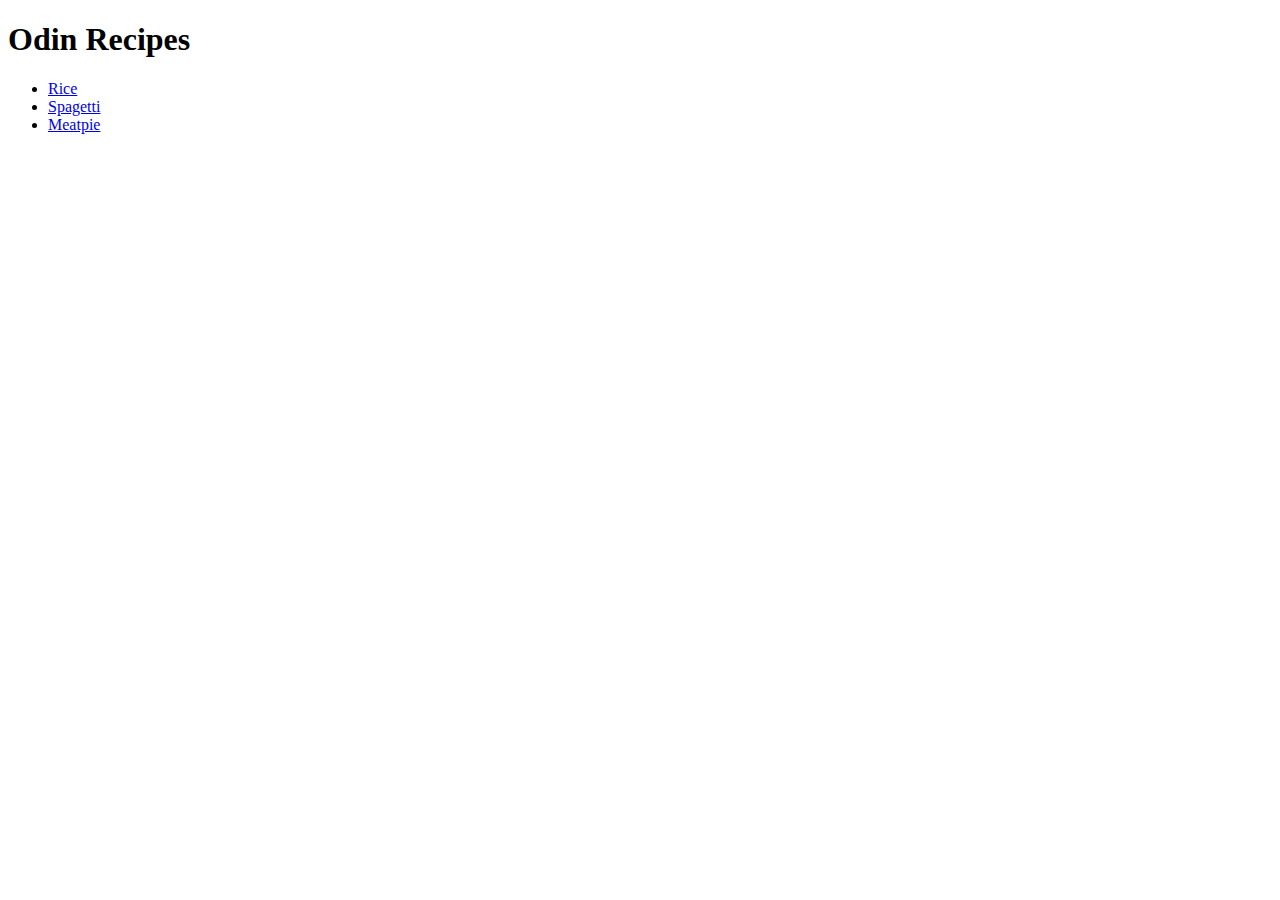
==== index.html @ 14871ab0 "My very first handy webpage" ====
<!DOCTYPE html>
<html lang="en">
  <head>
    <meta charset="UTF-8">
    <title>PROJECT</title>
  </head>

  <body>
    <h1>Odin Recipes</h1>
   <ul>
    <li><a href="recipes/rice.html"target="_blank" rel="noopener noreferrer">Rice</a></li> 
    <li><a href="recipes/spagetti.html"target="_blank" rel="noopener noreferrer">Spagetti</a></li>
    <li><a href="recipes/meatpie.html"target="_blank" rel="noopener noreferrer">Meatpie</a></li>
   </ul> 
  </body>
</html>
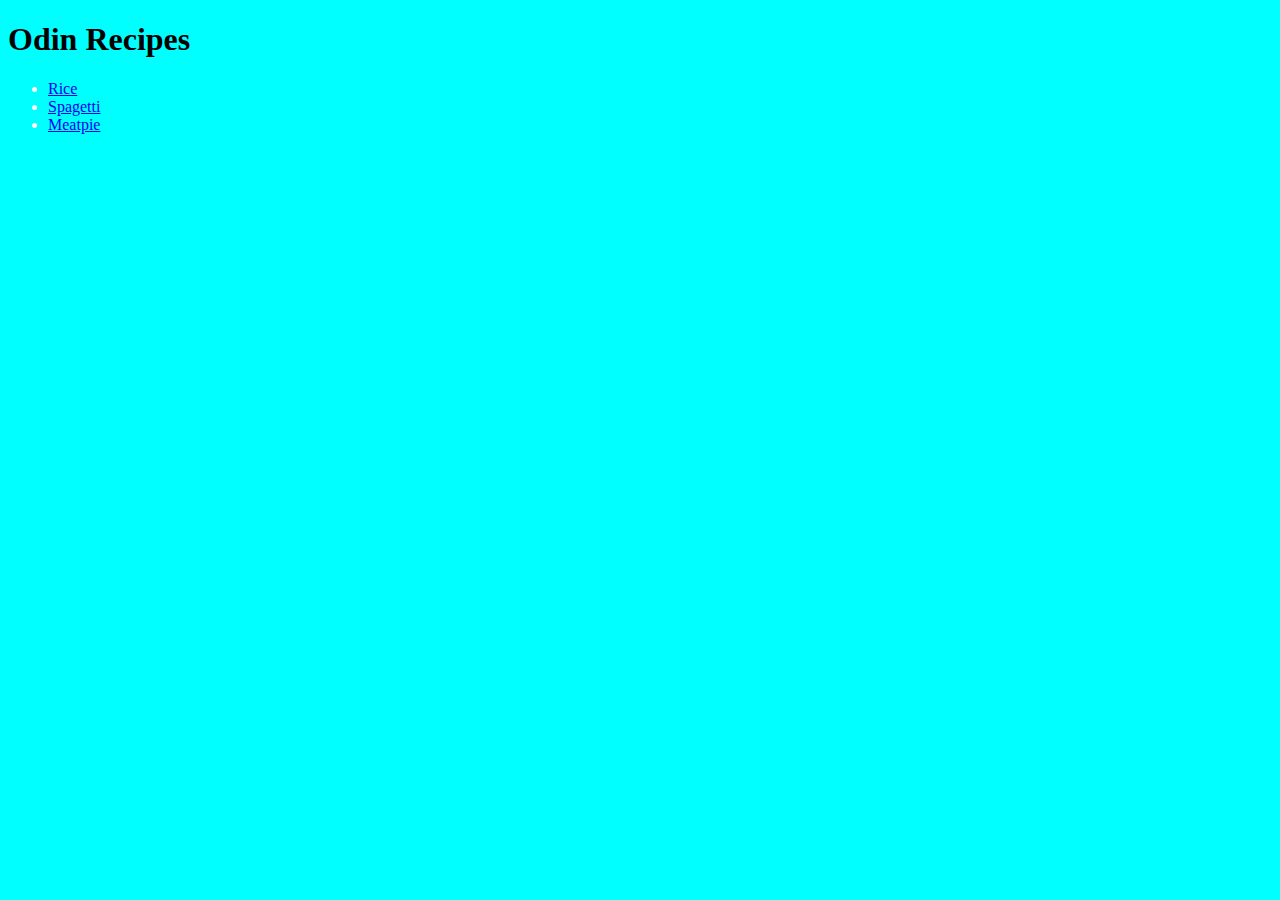
==== commit 5c0c35c7: "My recipe site" ====
--- a/index.html
+++ b/index.html
@@ -3,14 +3,15 @@
   <head>
     <meta charset="UTF-8">
     <title>PROJECT</title>
+    <link rel="stylesheet" href="style.css" />
   </head>
 
   <body>
     <h1>Odin Recipes</h1>
    <ul>
-    <li><a href="recipes/rice.html"target="_blank" rel="noopener noreferrer">Rice</a></li> 
-    <li><a href="recipes/spagetti.html"target="_blank" rel="noopener noreferrer">Spagetti</a></li>
-    <li><a href="recipes/meatpie.html"target="_blank" rel="noopener noreferrer">Meatpie</a></li>
+   <div><li><a href="recipes/rice.html"target="_blank" rel="noopener noreferrer">Rice</a></li></div> 
+    <div><li><a href="recipes/spagetti.html"target="_blank" rel="noopener noreferrer">Spagetti</a></li></div>
+    <div><li><a href="recipes/meatpie.html"target="_blank" rel="noopener noreferrer">Meatpie</a></li></div>
    </ul> 
   </body>
 </html>--- a/style.css
+++ b/style.css
@@ -0,0 +1,9 @@
+div {
+    color: white
+}
+div {
+    background-color: aqua
+}
+body {
+    background-color: aqua;
+}